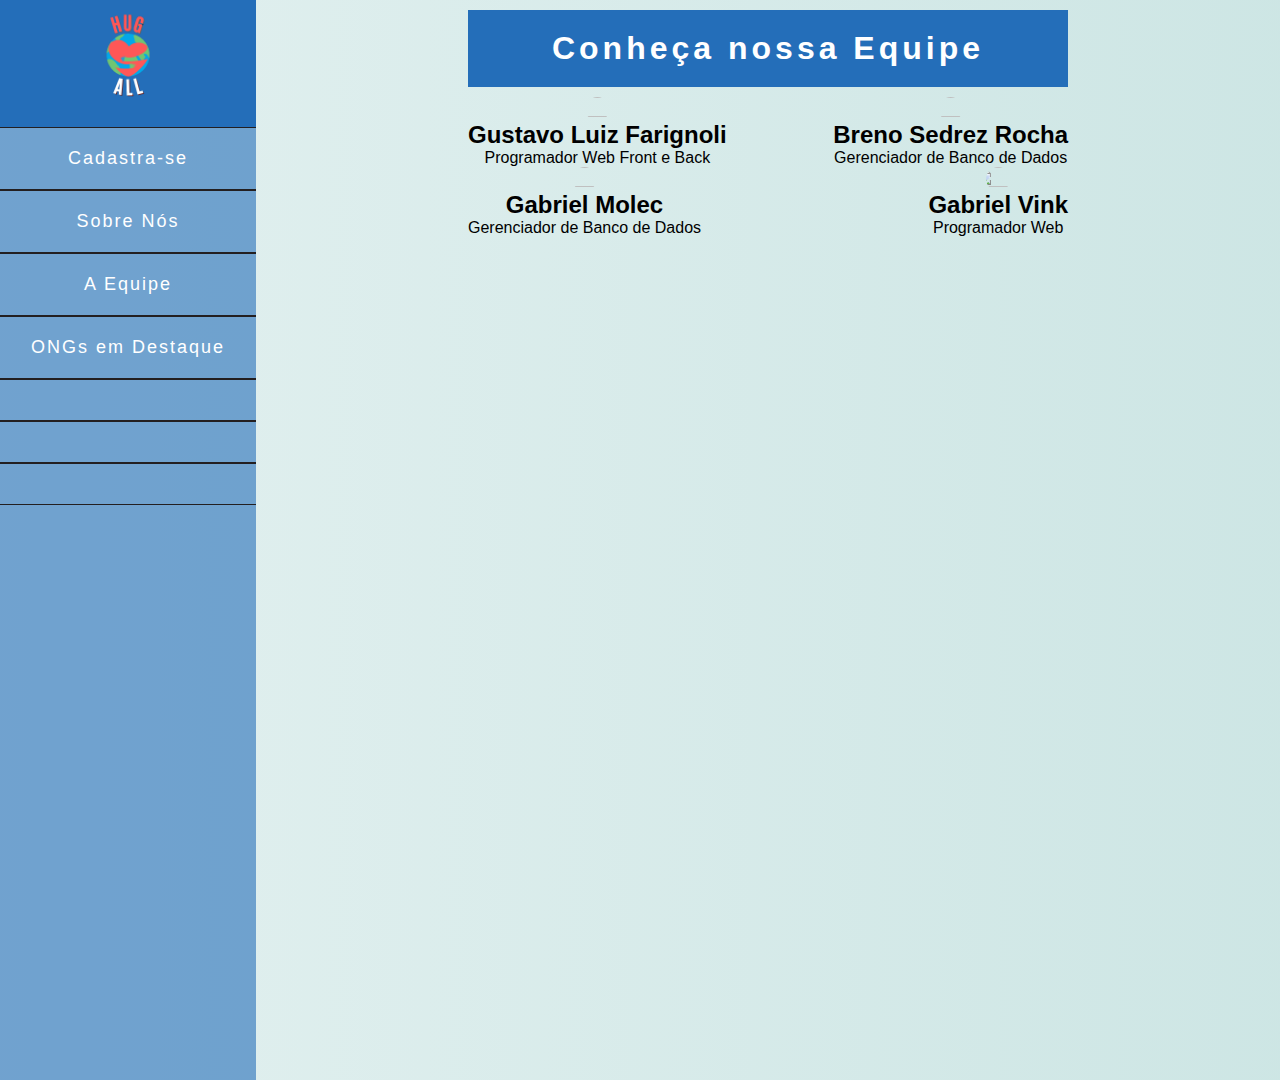
==== Equipe.html @ 80b634a0 "first commit" ====
<!DOCTYPE html>
<html lang="pt-br">
<head>
    <meta charset="UTF-8">
    <meta http-equiv="X-UA-Compatible" content="IE=edge">
    <meta name="viewport" content="width=device-width, initial-scale=1.0">
    <link rel="stylesheet" type="text/css" href="CSS/Equipe.css">
    <link rel="icon" type="image/x-icon" href="Imagens/hugALL-removebg-preview.png">
    <title>Conheça a Equipe</title>
</head>
<body>
    <div id="main">
        <div class="menu">
            <h2 id="Logo"><img id="image" src="Imagens/hugALL-removebg-preview.png" onclick="home()"></h2>
            <a href="cadastro.html">Cadastra-se</a>
            <a href="Index.html">Sobre Nós</a>
            <a href="Equipe.html">A Equipe</a>
            <a href="Carrosel.html">ONGs em Destaque</a>
            <a href="#"></a>
            <a href="#"></a>
            <a href="#"></a>
        </div>
        <div class="body">
            <h1>Conheça nossa Equipe</h1>
            <div class="equipe-row">
                <div class="equipe-membro">
                    <img src="imagens/Gustavo.jpeg" class="equipe-imagem">
                    <div class="equipe-texto">
                    <h2>Gustavo Luiz Farignoli</h2>
                    <p>Programador Web Front e Back</p>
                    </div>
                </div>
                <div class="equipe-membro">
                <img src="imagens/Breno.jpeg" class="equipe-imagem">
                <div class="equipe-texto">
                <h2>Breno Sedrez Rocha</h2>
                <p>Gerenciador de Banco de Dados</p>
                </div>
                </div>
            </div>
            <div class="equipe-row">
                <div class="equipe-membro">
                    <img src="imagens/Molec.jpeg" class="equipe-imagem">
                    <div class="equipe-texto">
                    <h2>Gabriel Molec</h2>
                    <p>Gerenciador de Banco de Dados</p>
                    </div>
                </div>
                <div class="equipe-membro">
                <img src="imagens/Vink.jpeg" class="equipe-imagem">
                <div class="equipe-texto">
                <h2>Gabriel Vink</h2>
                <p>Programador Web</p>
                </div>
                </div>
            </div>
        </div>
    </div>
    <script lang="javascript">
        function home(){
            location.href = "index.html";
        }
    </script>
</body>
</html>
---- CSS/Equipe.css ----
*{
    padding: 0px;
    margin: 0px;
    box-sizing: border-box;
    list-style: none;
    font-family: Arial, Helvetica, sans-serif !important;
}

a{
    cursor: pointer;
}

#main{
    width: 100%;
    height: 120vh;
    display: flex;
    text-align: center;
    background-image: linear-gradient(to left, rgba(184, 219, 217, 0.7), rgba(184,219,217, 0.4));
}

.menu{
    width: 20%;
    height: 120vh;
    /*border-bottom: 1px solid rgb(36, 110, 185, 0.6);
    border-bottom-right-radius: 12px;*/
    background-color: rgb(36, 110, 185, 0.6);
}

.menu a{
    text-decoration: none;
    color: #fff;
    font-size: 18px;
    letter-spacing: 2px;
    display: list-item;
    padding: 20px;
    border-top: 1px solid #231f20;
    border-bottom: 1px solid #231f20;
}

.menu a:hover{
    background-color: rgb(232, 174, 183, 0.8);
    transition: 0.5s;
    letter-spacing: 4px;
    text-transform: uppercase;
}

.body{
    width: 600px;
    margin-left: auto;
    margin-right: auto;
}

.body h1{
    margin-top: 10px;
    margin-bottom: 10px;
    color: #fff;
    letter-spacing: 4px;
    padding: 20px;
    background-color: rgb(36, 110, 185);
}

#Logo {
    color: #fff;
    font-size: 30px;
    letter-spacing: 4px;
    background-color: #246eb9ff;
    cursor: pointer;
}

#image {
    width: 120px; 
    height: 120px;
}

.equipe-row{
    display: flex;
    justify-content: space-between;
    align-items: center;
}

.equpe-membro{
    display:flex;
    flex-direction:column;
    align-items:center;
}

.equipe-imagem{
    height:60%; 
    width:60%;
    clip-path: circle();
}

.equipe-texto{
    display:flex; 
    flex-direction: column;
}
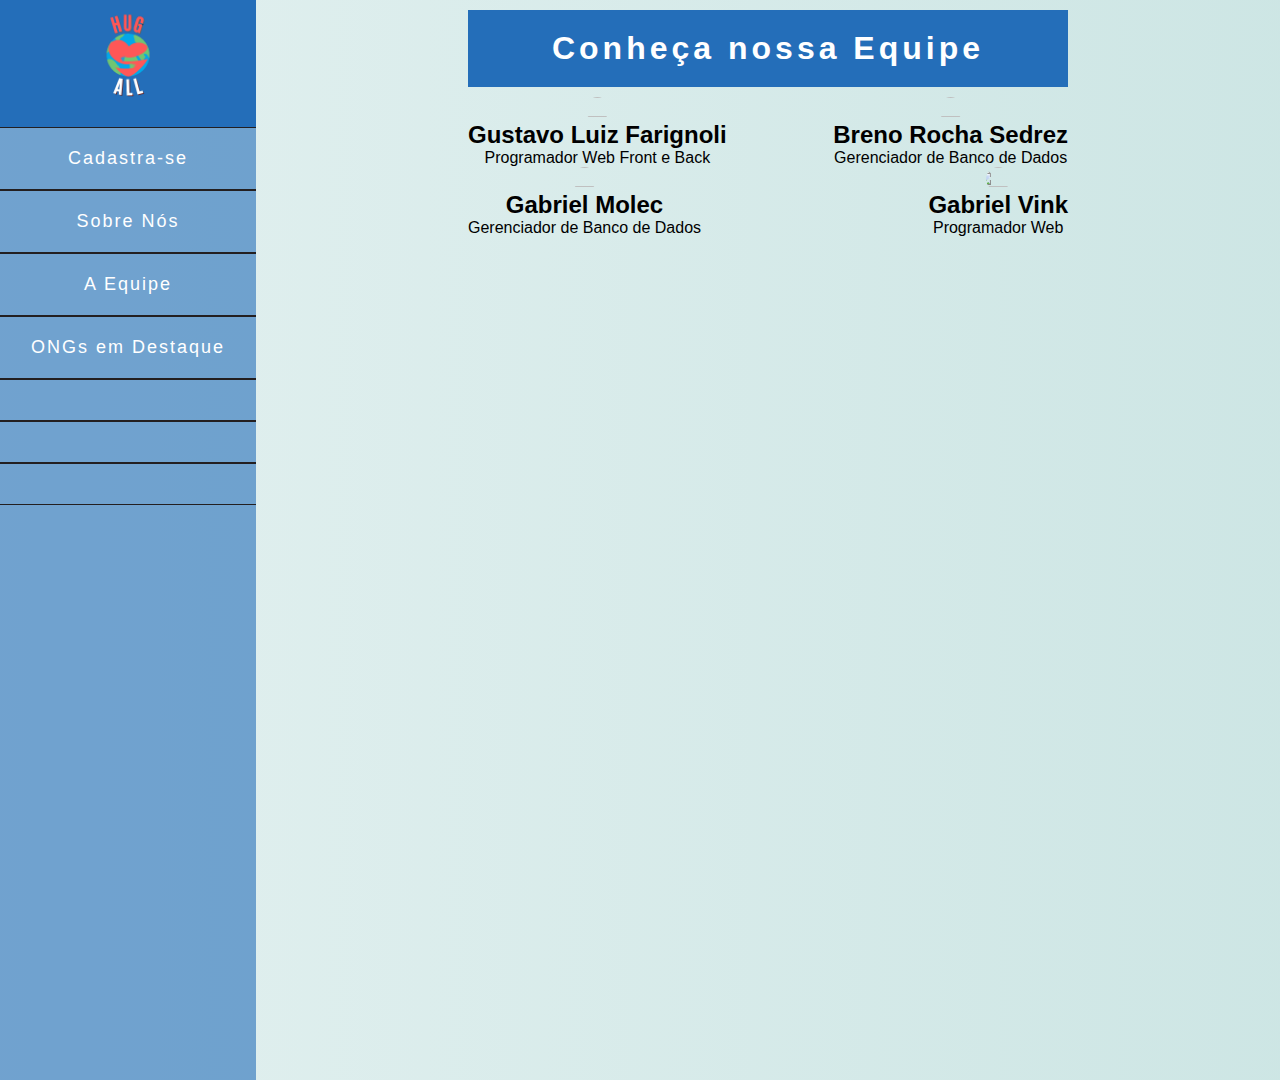
==== commit 07a78a5f: "arrumei o nome do breno, tem que arrumar a nav das páginas" ====
--- a/Equipe.html
+++ b/Equipe.html
@@ -33,7 +33,7 @@
                 <div class="equipe-membro">
                 <img src="imagens/Breno.jpeg" class="equipe-imagem">
                 <div class="equipe-texto">
-                <h2>Breno Sedrez Rocha</h2>
+                <h2>Breno Rocha Sedrez</h2>
                 <p>Gerenciador de Banco de Dados</p>
                 </div>
                 </div>
